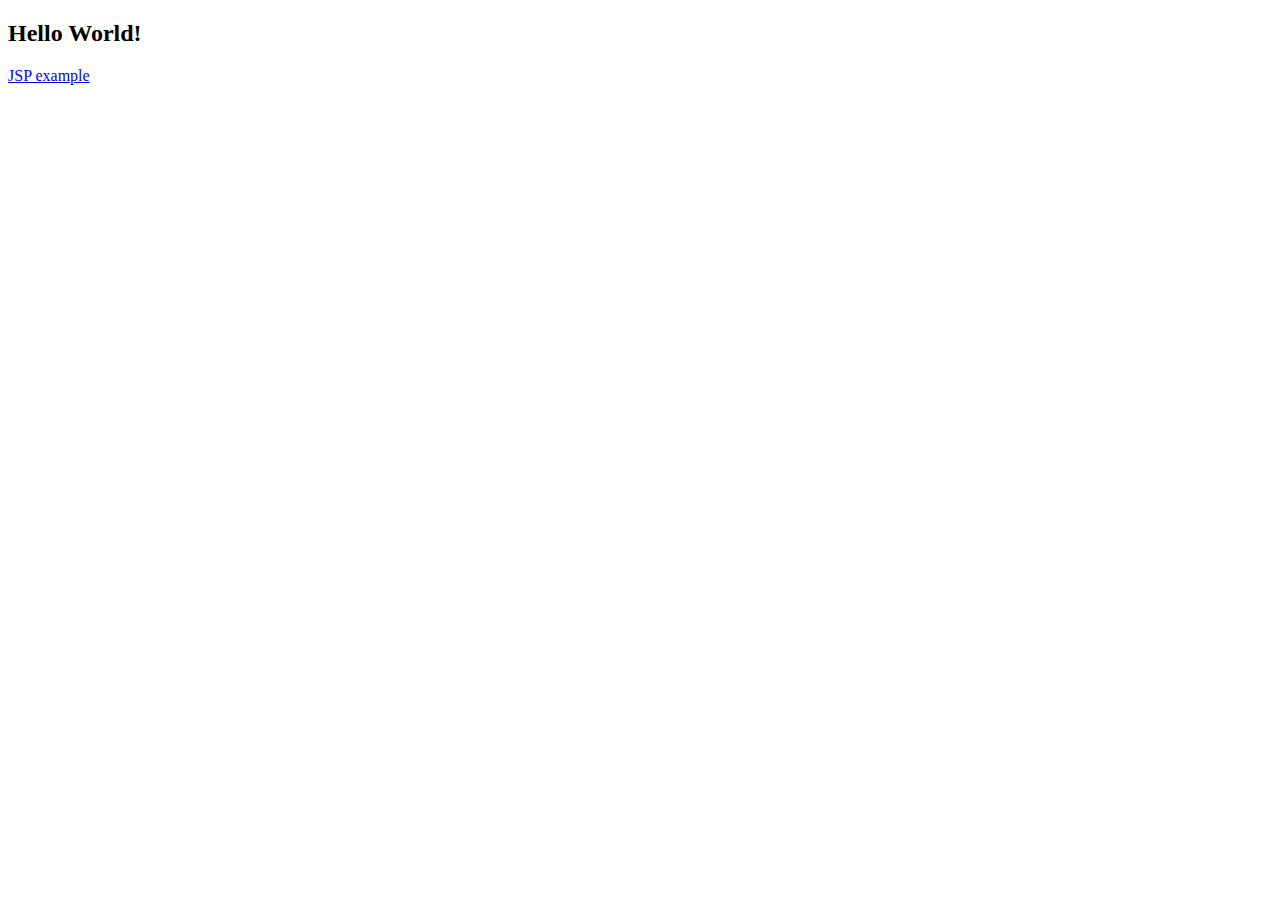
==== src/main/webapp/index.html @ 099f40e0 "Merge branch 'main' into Seb" ====
<!DOCTYPE html>
<html lang="en">
<head>
    <meta charset="UTF-8">
    <meta name="viewport" content="width=device-width, initial-scale=1.0">
    <title>Document</title>
</head>
<body>
    <h2>Hello World!</h2>
    <a href="/Encheres.org/base">JSP example</a>
</body>
</html>
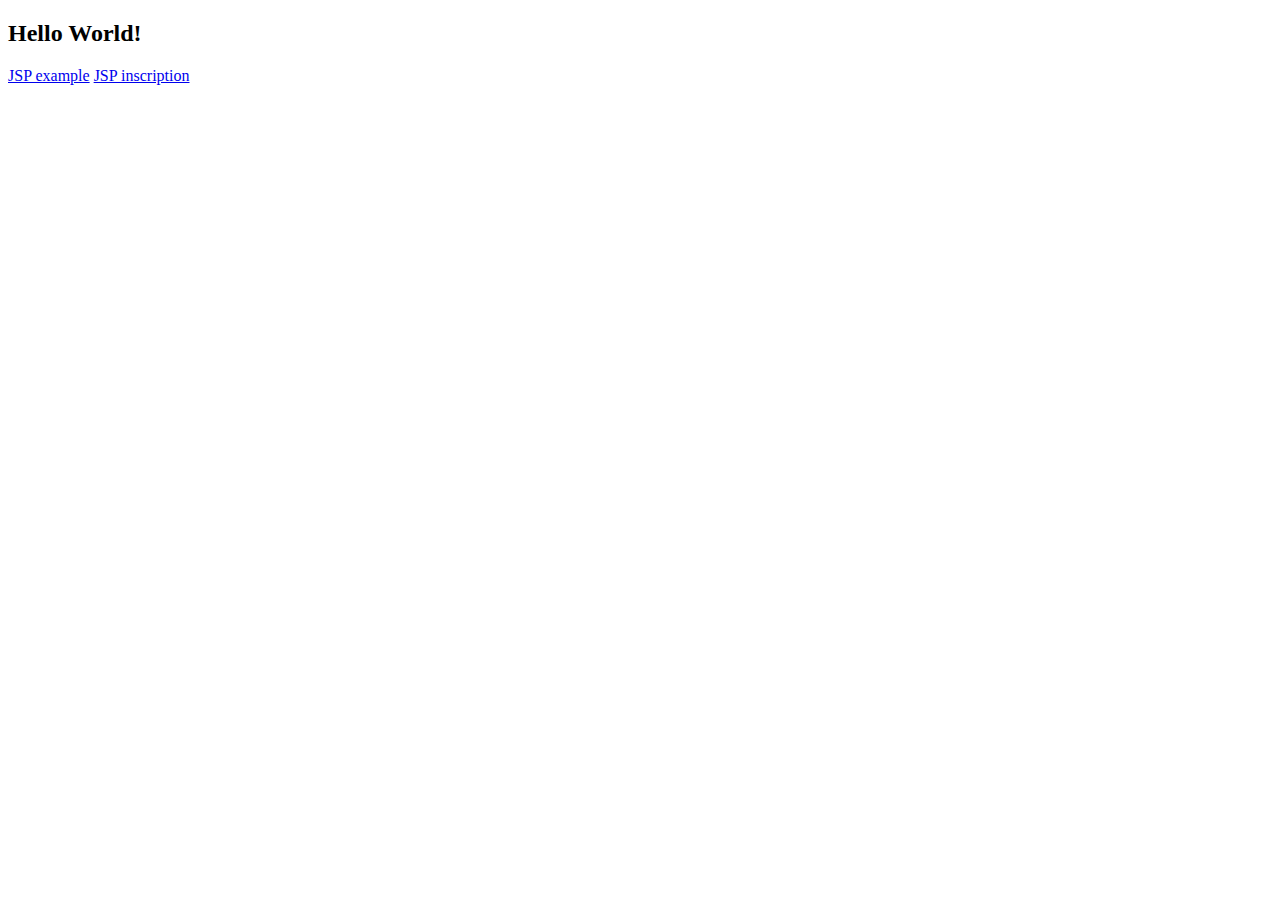
==== commit 073a1efd: "recup jsp de seb" ====
--- a/src/main/webapp/index.html
+++ b/src/main/webapp/index.html
@@ -8,5 +8,7 @@
 <body>
     <h2>Hello World!</h2>
     <a href="/Encheres.org/base">JSP example</a>
+    <a href="/Encheres.org/ServletInscription">JSP inscription</a>
+
 </body>
 </html>